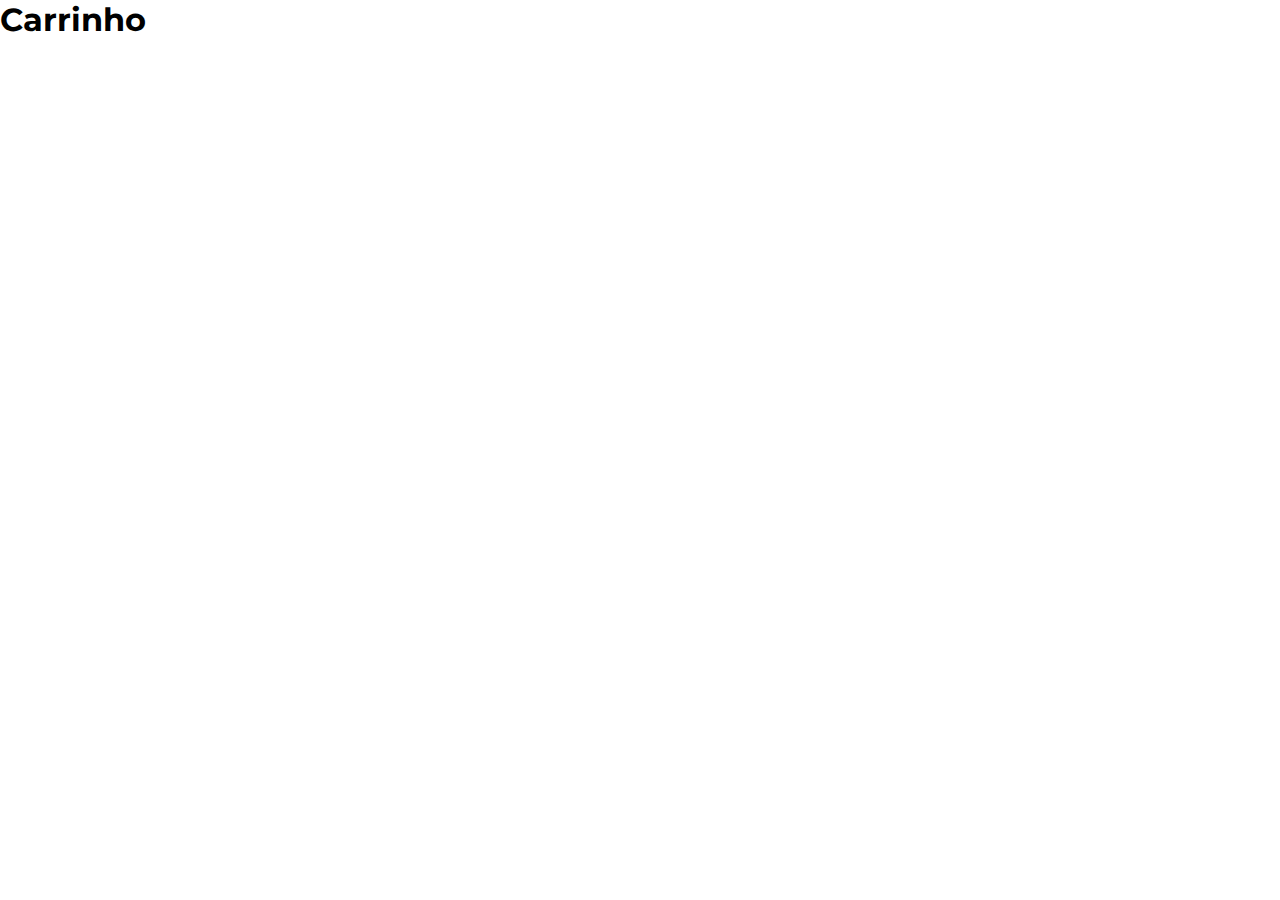
==== pages/carrinho.html @ 6e5bae26 "commitado" ====
<!--<!DOCTYPE html><!-->
<html lang="pt-br">
<head>
    <meta charset="UTF-8">
    <meta http-equiv="X-UA-Compatible" content="IE=edge">
    <meta name="viewport" content="width=device-width, initial-scale=1.0">
    <link rel="stylesheet" href="../styles/carrinho.css">
    <link rel="stylesheet" href="../styles/font.css">
    <link rel="stylesheet" href="../styles/reset.css">
    <script src="../script/carrinho.js" defer></script>
    <title>Carrinho</title>
</head>
<body>
    <div id="block" class="block">
        <main>
            
            <header>

                <div id="title" class="title">

                    <h1>Carrinho</h1>

                </div>
            
            </header>

        <div id="content" class="content">







            

       
        </div>
        <div id="priceinfo" class="priceinfo">
            
            
                    
        </div>
       
        </main>
    </div>
</body>
</html>
---- styles/carrinho.css ----
* {
    margin:0px;
    padding:0px;
    box-sizing: border-box;
}
h2 {
    font-size:25px;
}
.shoppingcars {
    display:flex;
    justify-content: center;
}
.menos {
    position:relative;
    font-size:60px;
}
.menosspan {
    position:absolute;
    left:16px;
    top:-12px;
}
.mais {
    position:relative;
    font-size:50px;
}
.maisspan {
    position:absolute;
    left:14px;
    top:-3px;
}
.shoppingcars {
    display:flex;
    align-items: center;
    
}
.sdeletar {
    color:red;
}
#sdeletar {
    cursor:pointer;
}
.priceinfo {
    width:100%;
    display:flex;
    justify-content: flex-end;
    margin-left:-200px;
}
.imgminus, .menosspan, .imgplus, .maisspan {
    cursor: pointer;
}
---- styles/font.css ----
@import url('https://fonts.googleapis.com/css2?family=Montserrat&display=swap');
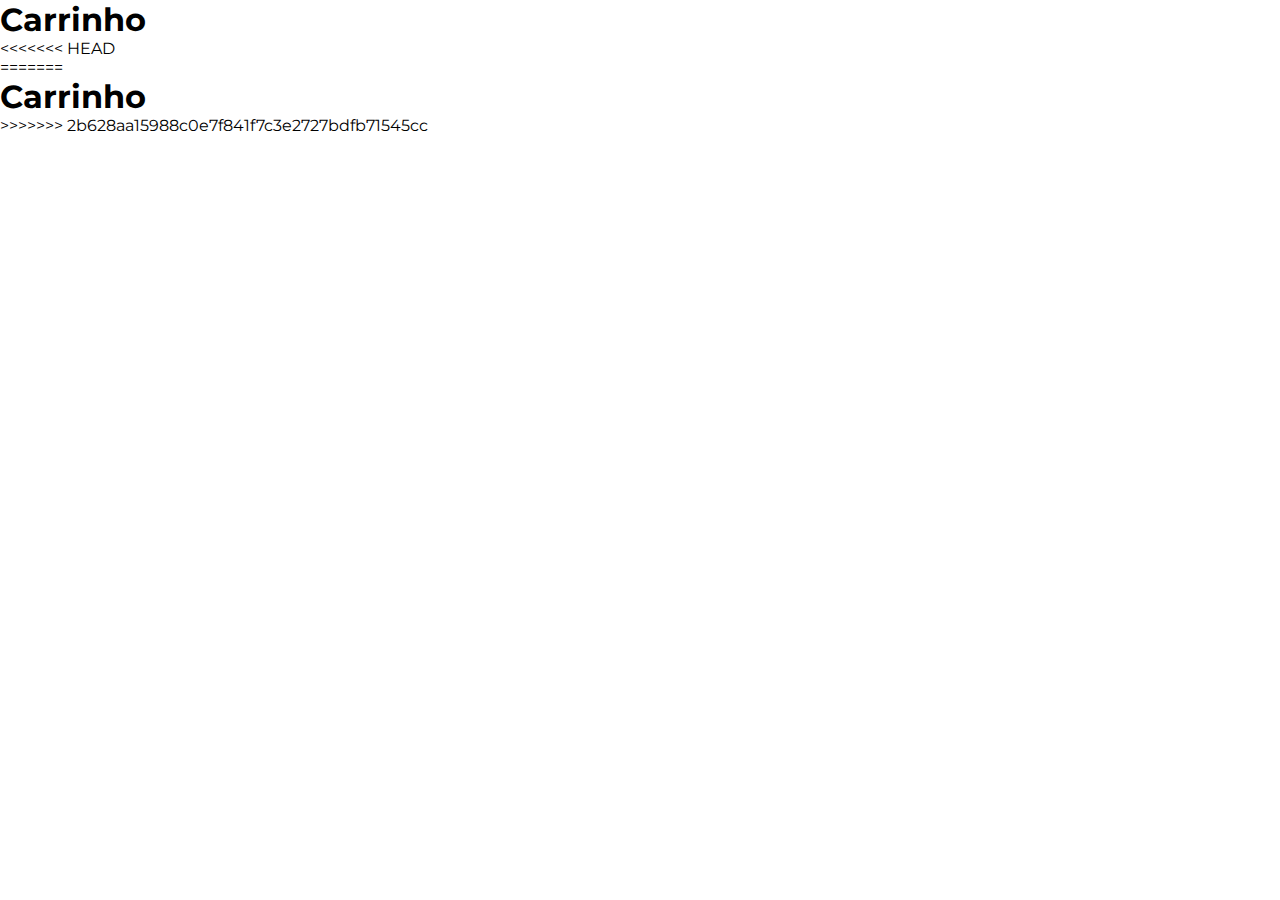
==== commit 16a3771d: "commitado" ====
--- a/pages/carrinho.html
+++ b/pages/carrinho.html
@@ -1,21 +1,31 @@
-<!--<!DOCTYPE html><!-->
+<!DOCTYPE html>
 <html lang="pt-br">
-<head>
-    <meta charset="UTF-8">
-    <meta http-equiv="X-UA-Compatible" content="IE=edge">
-    <meta name="viewport" content="width=device-width, initial-scale=1.0">
-    <link rel="stylesheet" href="../styles/carrinho.css">
-    <link rel="stylesheet" href="../styles/font.css">
-    <link rel="stylesheet" href="../styles/reset.css">
+  <head>
+    <meta charset="UTF-8" />
+    <meta http-equiv="X-UA-Compatible" content="IE=edge" />
+    <meta name="viewport" content="width=device-width, initial-scale=1.0" />
+    <link rel="stylesheet" href="../styles/carrinho.css" />
+    <link rel="stylesheet" href="../styles/font.css" />
+    <link rel="stylesheet" href="../styles/reset.css" />
     <script src="../script/carrinho.js" defer></script>
     <title>Carrinho</title>
-</head>
-<body>
+  </head>
+  <body>
     <div id="block" class="block">
-        <main>
-            
-            <header>
+      <main>
+        <header>
+          <div id="title" class="title">
+            <h1>Carrinho</h1>
+          </div>
+        </header>
 
+<<<<<<< HEAD
+        <div id="content" class="content"></div>
+        <div id="priceinfo" class="priceinfo">
+          <p></p>
+        </div>
+      </main>
+=======
                 <div id="title" class="title">
 
                     <h1>Carrinho</h1>
@@ -36,13 +46,10 @@
 
        
         </div>
-        <div id="priceinfo" class="priceinfo">
-            
-            
-                    
-        </div>
+    
        
         </main>
+>>>>>>> 2b628aa15988c0e7f841f7c3e2727bdfb71545cc
     </div>
-</body>
-</html>+  </body>
+</html>
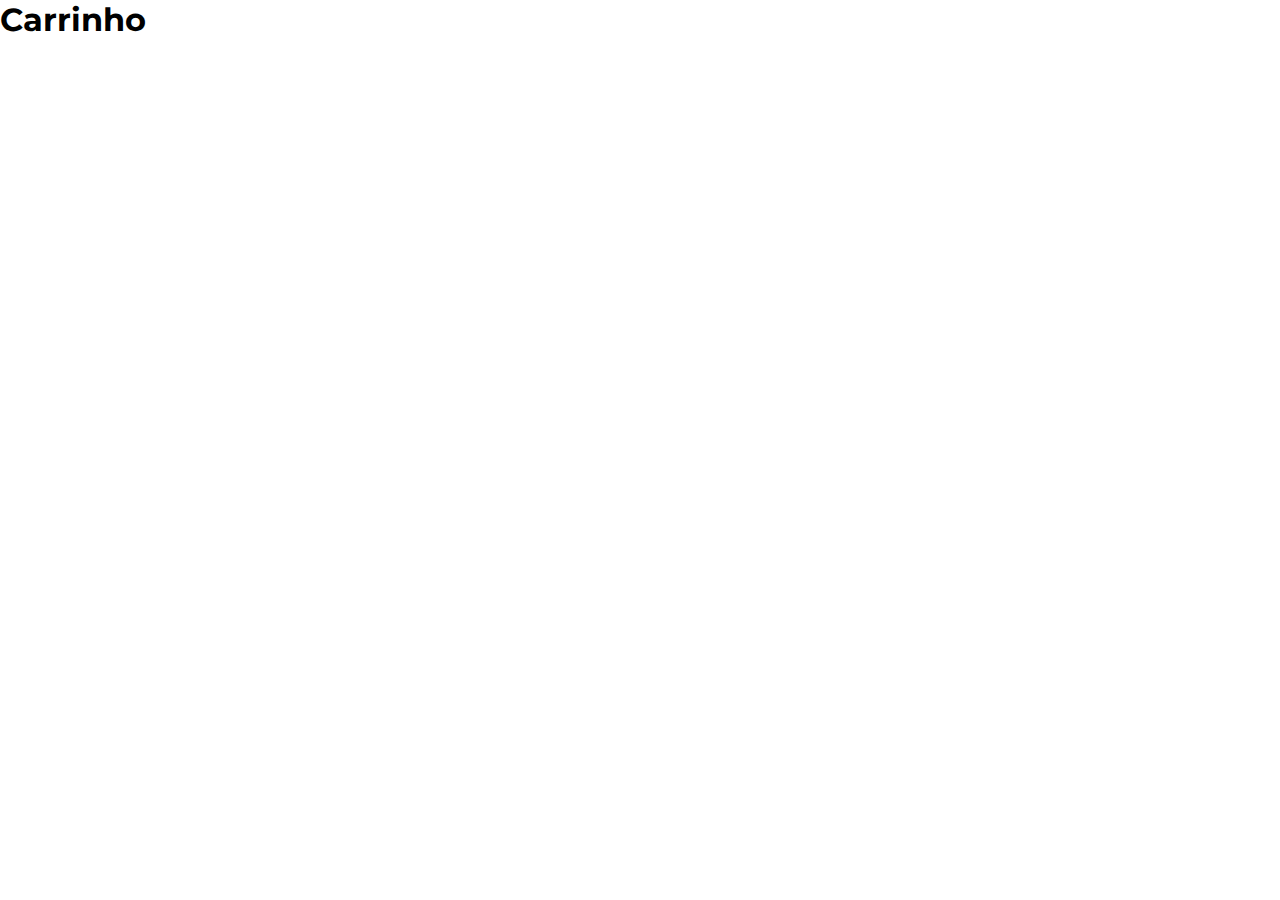
==== commit b77358b3: "commitado" ====
--- a/pages/carrinho.html
+++ b/pages/carrinho.html
@@ -19,37 +19,11 @@
           </div>
         </header>
 
-<<<<<<< HEAD
         <div id="content" class="content"></div>
         <div id="priceinfo" class="priceinfo">
           <p></p>
         </div>
       </main>
-=======
-                <div id="title" class="title">
-
-                    <h1>Carrinho</h1>
-
-                </div>
-            
-            </header>
-
-        <div id="content" class="content">
-
-
-
-
-
-
-
-            
-
-       
-        </div>
-    
-       
-        </main>
->>>>>>> 2b628aa15988c0e7f841f7c3e2727bdfb71545cc
     </div>
   </body>
 </html>
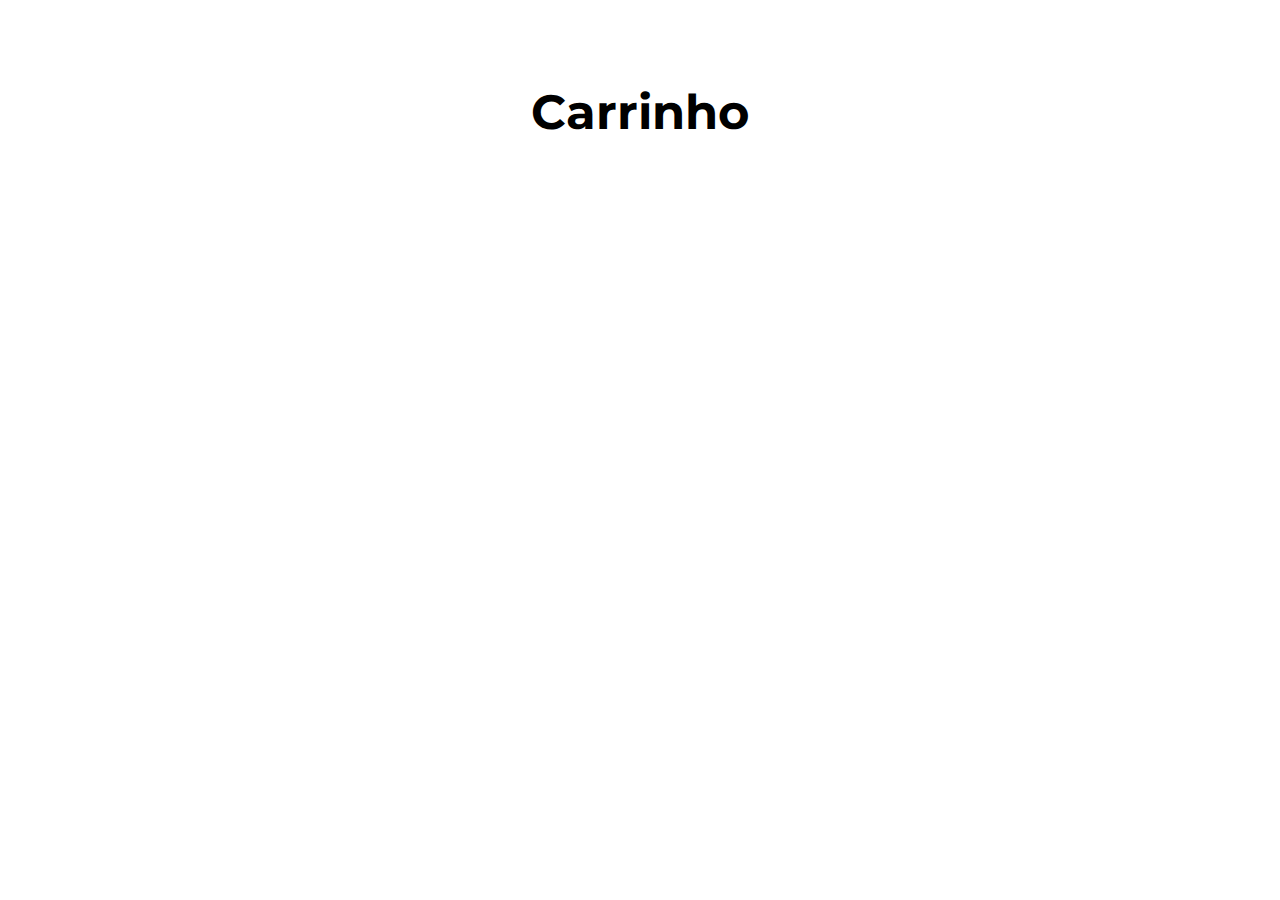
==== commit f63e9aba: "commitado" ====
--- a/pages/carrinho.html
+++ b/pages/carrinho.html
@@ -12,17 +12,14 @@
   </head>
   <body>
     <div id="block" class="block">
+      <header>
+        <div id="title" class="title">
+          <h1>Carrinho</h1>
+        </div>
+      </header>
       <main>
-        <header>
-          <div id="title" class="title">
-            <h1>Carrinho</h1>
-          </div>
-        </header>
-
         <div id="content" class="content"></div>
-        <div id="priceinfo" class="priceinfo">
-          <p></p>
-        </div>
+        <div id="priceinfo" class="priceinfo"></div>
       </main>
     </div>
   </body>
--- a/styles/carrinho.css
+++ b/styles/carrinho.css
@@ -1,50 +1,96 @@
-* {
-    margin:0px;
-    padding:0px;
-    box-sizing: border-box;
+.block {
+  display: grid;
+  grid: 25% 30% 30% 15% / 100%;
+  height: 100vh;
+  width: 100%;
+}
+header {
+  width: 100%;
+  display: flex;
+  justify-content: center;
+  align-items: center;
 }
 h2 {
-    font-size:25px;
+  font-size: 36px;
 }
 .shoppingcars {
-    display:flex;
-    justify-content: center;
+  display: flex;
+  justify-content: center;
 }
+/* a revisar*/
 .menos {
-    position:relative;
-    font-size:60px;
+  position: relative;
+  font-size: 60px;
 }
 .menosspan {
-    position:absolute;
-    left:16px;
-    top:-12px;
+  position: absolute;
+  left: -3px;
+  top: -8px;
 }
 .mais {
-    position:relative;
-    font-size:50px;
+  position: relative;
+  font-size: 50px;
 }
 .maisspan {
-    position:absolute;
-    left:14px;
-    top:-3px;
+  position: absolute;
+  left: -7px;
+  top: -9px;
 }
 .shoppingcars {
-    display:flex;
-    align-items: center;
-    
+  display: flex;
+  align-items: center;
+  justify-content: center;
+  margin-top: 40px;
 }
 .sdeletar {
-    color:red;
+  color: red;
+  font-size: 20px;
 }
 #sdeletar {
-    cursor:pointer;
+  cursor: pointer;
+}
+.deletar {
+  margin-top: 35px;
 }
 .priceinfo {
-    width:100%;
-    display:flex;
-    justify-content: flex-end;
-    margin-left:-200px;
+  width: 100%;
+  display: flex;
+  justify-content: flex-end;
+  margin-left: -10%;
+  align-items: flex-end;
 }
-.imgminus, .menosspan, .imgplus, .maisspan {
-    cursor: pointer;
-}+.imgminus,
+.menosspan,
+.imgplus,
+.maisspan {
+  cursor: pointer;
+}
+h1 {
+  font-size: 48px;
+  line-height: 55%;
+  font-style: Bold;
+}
+span {
+  font-size: 36px;
+  font-style: Bold;
+  line-height: 73%;
+  margin: 25px;
+}
+.subtitle {
+  margin: 3%;
+}
+.div {
+  margin-left: 20%;
+}
+.price {
+  font-size: 40px;
+  font-style: Light;
+  line-height: 66%;
+}
+.totalprice {
+  margin: 0px;
+  margin-left: 40px;
+}
+.divmove {
+  margin-left: 3%;
+}
